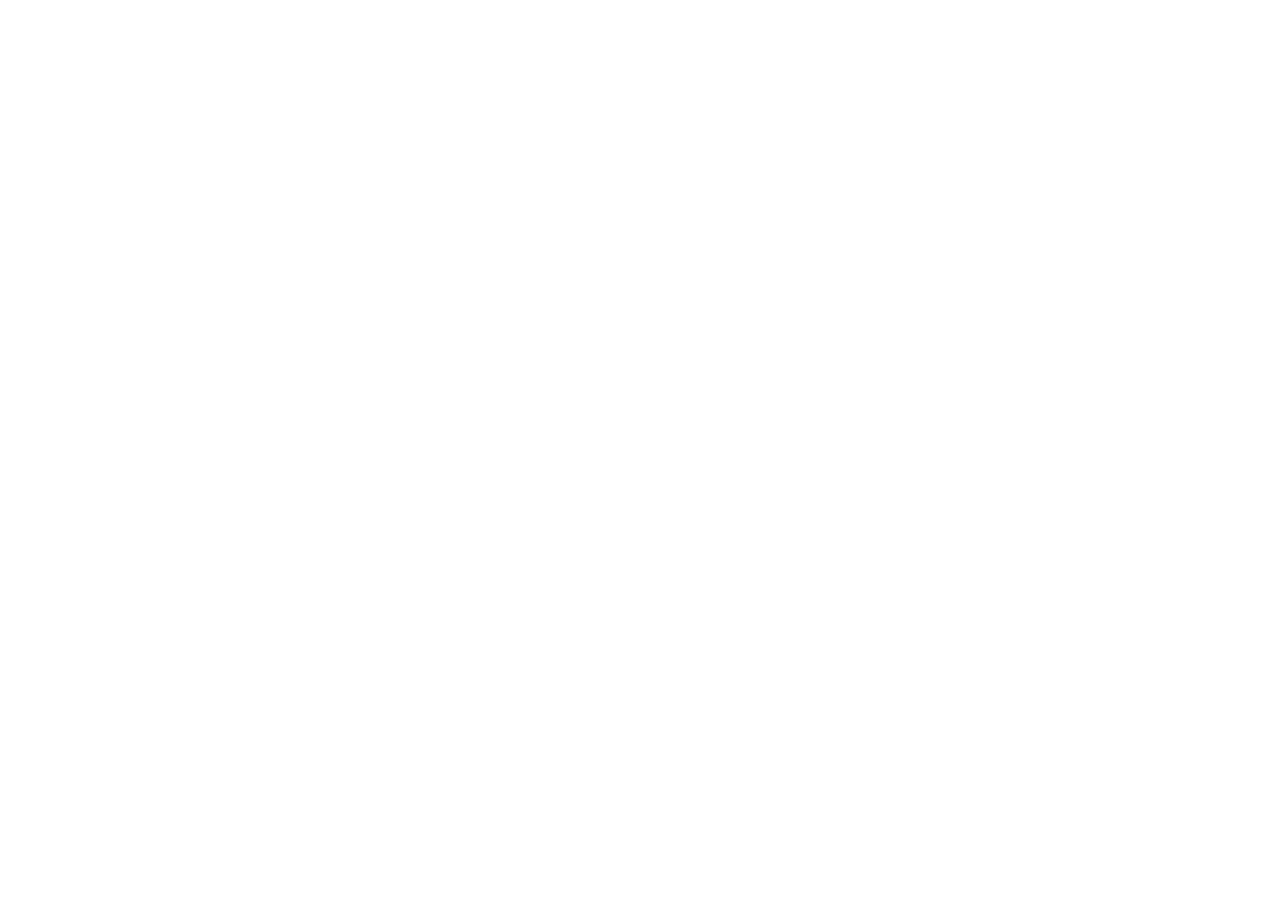
==== 02-ResponsiveProject/index.html @ b79f6fc0 "Created the base index page, and it's css file" ====
<!DOCTYPE html>
<html lang="en">
    <head>
        <title>Responsive project</title>

        <meta charset="UTF-8">
        <meta name="viewport" content="width=device-width, initial-scale=1.0">

        <link rel="stylesheet" href="css/styles.css">
    </head>
    <body>
        <header></header>

        <main></main>

        <footer></footer>
    </body>
</html>
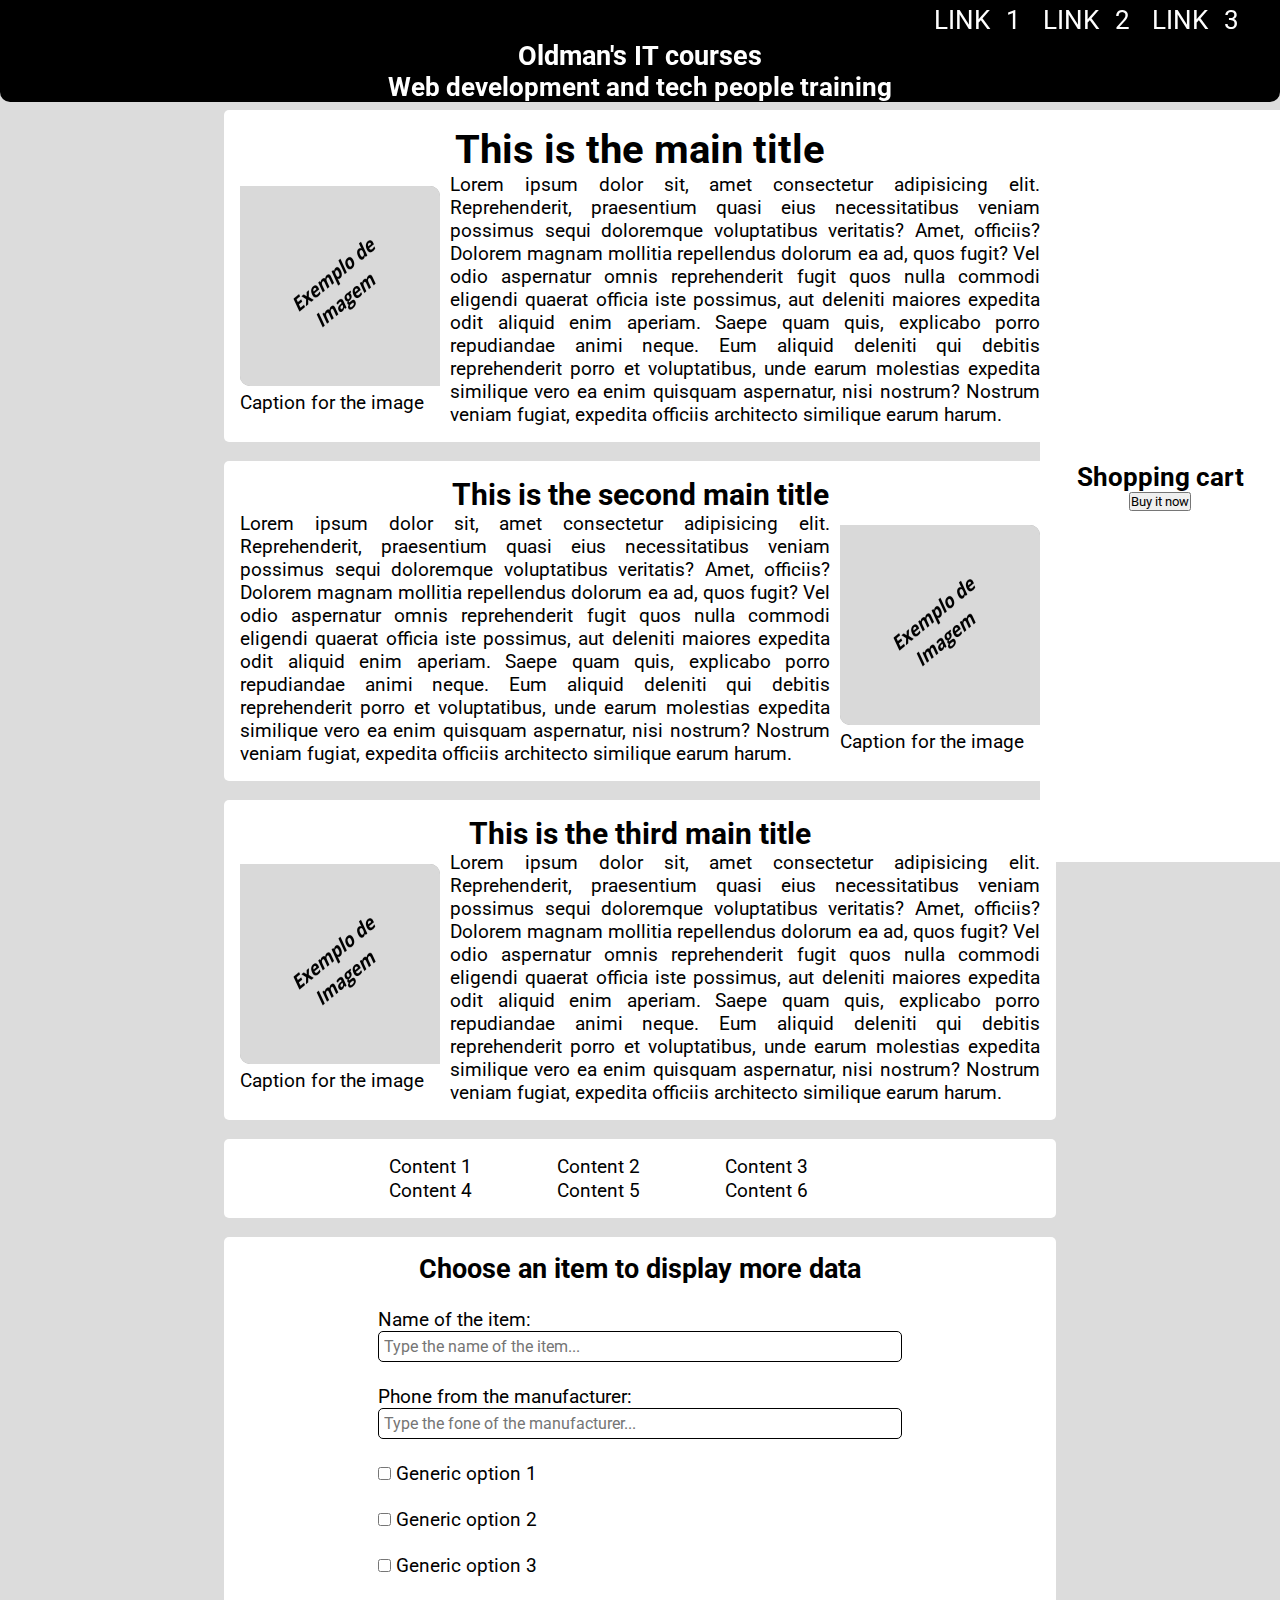
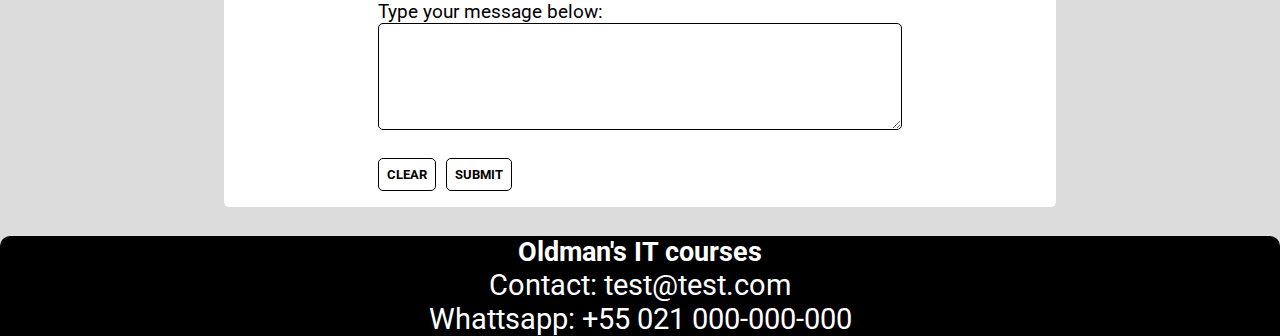
==== commit a55905ce: "Finished the second project from the course" ====
--- a/02-ResponsiveProject/index.html
+++ b/02-ResponsiveProject/index.html
@@ -9,10 +9,137 @@
         <link rel="stylesheet" href="css/styles.css">
     </head>
     <body>
-        <header></header>
+        <header>
+            <nav>
+                <a href="#">LINK 1</a>
+                <a href="#">LINK 2</a>
+                <a href="#">LINK 3</a>
+            </nav>
 
-        <main></main>
+            <h3>Oldman's IT courses</h3>
+            <h4>Web development and tech people training</h4>
+        </header>
 
-        <footer></footer>
+        <aside>
+            <div>
+                <h4>Shopping cart</h4>
+                <button>Buy it now</button>
+            </div>
+        </aside>
+
+        <main>
+            <section class="block" id="first-block">
+                <h1> This is the main title</h1>
+
+                <div class="content">
+                    <figure>
+                        <img src="imgs/imagem-exemplo.png" alt="Test image" srcset="">
+                        <figcaption>Caption for the image</figcaption>
+                    </figure>
+    
+                    <p>
+                        Lorem ipsum dolor sit, amet consectetur adipisicing elit. Reprehenderit, praesentium quasi eius necessitatibus veniam possimus sequi doloremque voluptatibus veritatis? Amet, officiis? Dolorem magnam mollitia repellendus dolorum ea ad, quos fugit? Vel odio aspernatur omnis reprehenderit fugit quos nulla commodi eligendi quaerat officia iste possimus, aut deleniti maiores expedita odit aliquid enim aperiam. Saepe quam quis, explicabo porro repudiandae animi neque. Eum aliquid deleniti qui debitis reprehenderit porro et voluptatibus, unde earum molestias expedita similique vero ea enim quisquam aspernatur, nisi nostrum? Nostrum veniam fugiat, expedita officiis architecto similique earum harum.
+                    </p>
+                </div>
+            </section>
+
+            <br>
+
+            <section class="block">
+                <h2>This is the second main title</h2>
+
+                <div class="content content-reverse">
+                    <figure>
+                        <img src="imgs/imagem-exemplo.png" id="left-image" alt="Test image" srcset="">
+                        <figcaption id="left-caption">Caption for the image</figcaption>
+                    </figure>
+    
+                    <p>
+                        Lorem ipsum dolor sit, amet consectetur adipisicing elit. Reprehenderit, praesentium quasi eius necessitatibus veniam possimus sequi doloremque voluptatibus veritatis? Amet, officiis? Dolorem magnam mollitia repellendus dolorum ea ad, quos fugit? Vel odio aspernatur omnis reprehenderit fugit quos nulla commodi eligendi quaerat officia iste possimus, aut deleniti maiores expedita odit aliquid enim aperiam. Saepe quam quis, explicabo porro repudiandae animi neque. Eum aliquid deleniti qui debitis reprehenderit porro et voluptatibus, unde earum molestias expedita similique vero ea enim quisquam aspernatur, nisi nostrum? Nostrum veniam fugiat, expedita officiis architecto similique earum harum.
+                    </p>
+                </div>
+            </section>
+            
+            <br>
+            
+            <section class="block">
+                <h2>This is the third main title</h2>
+
+                <div class="content">
+                    <figure>
+                        <img src="imgs/imagem-exemplo.png" alt="Test image" srcset="">
+                        <figcaption>Caption for the image</figcaption>
+                    </figure>
+    
+                    <p>
+                        Lorem ipsum dolor sit, amet consectetur adipisicing elit. Reprehenderit, praesentium quasi eius necessitatibus veniam possimus sequi doloremque voluptatibus veritatis? Amet, officiis? Dolorem magnam mollitia repellendus dolorum ea ad, quos fugit? Vel odio aspernatur omnis reprehenderit fugit quos nulla commodi eligendi quaerat officia iste possimus, aut deleniti maiores expedita odit aliquid enim aperiam. Saepe quam quis, explicabo porro repudiandae animi neque. Eum aliquid deleniti qui debitis reprehenderit porro et voluptatibus, unde earum molestias expedita similique vero ea enim quisquam aspernatur, nisi nostrum? Nostrum veniam fugiat, expedita officiis architecto similique earum harum.
+                    </p>
+                </div>
+            </section>
+
+            <br>
+
+            <section class="block">
+                <div class="content">
+                    <div class="grid">
+                        <div>Content 1</div>
+                        <div>Content 2</div>
+                        <div>Content 3</div>
+                        <div>Content 4</div>
+                        <div>Content 5</div>
+                        <div>Content 6</div>
+                    </div>
+                </div>
+            </section>
+
+            <br>
+
+            <section class="block" id="form">
+                <h3>Choose an item to display more data</h3>
+
+                <br>
+
+                <form action="#" method="get" target="">
+                    <label for="name">Name of the item:</label>
+                    <br>
+                    <input type="text" name="name" id="name" placeholder="Type the name of the item...">
+                    <br><br>
+
+                    <label for="phone">Phone from the manufacturer:</label>
+                    <br>
+                    <input type="tel" name="phone" id="phone" placeholder="Type the fone of the manufacturer...">
+                    <br><br>
+
+                    <input type="checkbox" name="options" id="html" value="generic-option-1">
+                    <label for="generic-option-1">Generic option 1</label>
+                    <br><br>
+
+                    <input type="checkbox" name="options" id="csharp" value="generic-option-2">
+                    <label for="generic-option-2">Generic option 2</label>
+                    <br><br>
+
+                    <input type="checkbox" name="options" id="fullstack" value="generic-option-3">
+                    <label for="generic-option-3">Generic option 3</label>
+                    <br><br>
+
+                    <label for="message">Type your message below:</label>
+                    <br>
+                    <textarea name="message" id="message" cols="40" rows="5"></textarea>
+
+                    <br><br>
+
+                    <button id="btn-clear" type="reset" value="clear">CLEAR</button>&nbsp;
+                    <button id="btn-submit" type="submit" value="submit">SUBMIT</button>
+                </form>
+            </section>
+        </main>
+
+        <br>
+
+        <footer>
+            <h3>Oldman's IT courses</h3>
+            <p>Contact: test@test.com</p>
+            <p>Whattsapp: +55 021 000-000-000</p>
+        </footer>
     </body>
 </html>--- a/02-ResponsiveProject/css/styles.css
+++ b/02-ResponsiveProject/css/styles.css
@@ -0,0 +1,217 @@
+@import url('https://fonts.googleapis.com/css2?family=Roboto:ital,wght@0,100;0,300;0,400;0,500;0,700;0,900;1,100;1,300;1,400;1,500;1,700;1,900&display=swap');
+
+* {
+    margin: 0;
+    padding: 0;
+    font-family: "Roboto", sans-serif;
+}
+
+h1 { font-size: 2.5rem; }
+h2 { font-size: 1.9rem; }
+h3 { font-size: 1.7rem; }
+h4 { font-size: 1.6rem; }
+
+body { background-color: #DCDCDC; }
+
+header, footer {
+    color: #FFF;
+    font-size: 1.8rem;
+    text-align: center;
+    background-color: #000;
+}
+
+header {
+    width: 100%;
+    position: fixed;
+    margin-top: -110px;
+    border-bottom-left-radius: 10px;
+    border-bottom-right-radius: 10px;
+}
+
+footer {
+    margin-top: 10px;
+    border-top-left-radius: 10px;
+    border-top-right-radius: 10px;
+}
+
+nav {
+    margin-top: 5px;
+    margin-right: 3%;
+    text-align: right;
+    font-size: 1.6rem;
+    margin-bottom: 5px;
+    word-spacing: 10px;
+}
+
+nav a {
+    padding: 3px;
+    color: #FFF;
+    border-radius: 5px;
+    text-decoration: none;
+}
+
+nav a:hover {
+    color: #000;
+    background-color: #DCDCDC;
+    transition: 0.3s ease-in-out;
+}
+
+aside {
+    right: 0;
+    z-index: 1;
+    width: 15rem;
+    height: 47rem;
+    display: block;
+    position: fixed;
+    text-align: center;
+    background-color: #FFF;
+    border-top-left-radius: 10px;
+    border-bottom-left-radius: 10px;
+}
+
+aside div {
+    width: 100%;
+    height: 100%;
+    display: flex;
+    align-items: center;
+    flex-direction: column;
+    justify-content: center;
+}
+
+section {
+    display: flex;
+    align-items: center;
+}
+
+.block {
+    padding: 1rem;
+    display: flex;
+    margin: 0 auto;
+    max-width: 800px;
+    font-size: 1.2rem;
+    border-radius: 5px;
+    flex-direction: column;
+    background-color: #FFF;
+}
+
+#first-block { margin-top: 110px; }
+
+.content {
+    display: flex;    
+    text-align: justify;
+    align-items: center;
+    flex-direction: row;
+    justify-content: space-around;
+}
+
+.content h2 {
+    margin: 0;
+    flex-direction: column;
+}
+
+.content-reverse { flex-direction: row-reverse; }
+
+.content img {
+    width: 200px;
+    height: 200px;
+    margin-right: 10px;
+    border-radius: 0 10px 0 10px;
+    background-color: darkgray;
+}
+
+#left-image {
+    margin-left: 10px;
+    margin-right: 0 !important;
+}
+
+#left-caption { margin-left: 10px; }
+
+.grid {
+    gap: 1px;
+    width: 100%;
+    height: 100%;
+    display: flex;
+    flex-wrap: wrap;
+    min-width: 250px;
+    max-width: 900px;
+    justify-content: space-around;
+}
+
+.grid div {
+    flex: 1 1 30%;
+    box-sizing: border-box;
+}
+
+input, textarea {
+    padding: 5px;
+    font-size: 1rem;
+    border-radius: 5px;
+    border: 0.5px solid;
+}
+
+input[type="text"], input[type="tel"], textarea { width: 40vw; }
+
+#btn-clear, #btn-submit {
+    color: #000;
+    padding: 0.5rem;
+    font-weight: bold;
+    text-align: center;
+    border-radius: 5px;
+    background-color: #FFF;
+    border: 1px solid #000;
+}
+
+#btn-clear:hover, #btn-submit:hover {
+    color: #FFF;
+    cursor: pointer;
+    transition: 0.3s ease-in-out;
+}
+
+#btn-clear:hover { background-color: gold; }
+
+#btn-submit:hover { background-color: cornflowerblue; }
+
+@media only screen and (max-width: 480px) {
+    header { margin-top: -120px; }
+
+    aside { display: none; }
+    
+    .content { flex-direction: column; }
+    
+    .content img {
+        width: 100%;
+        height: 100%;
+    }
+
+    .grid div {
+        flex: 1 1 100%;
+        padding-left: 38%;
+    }
+
+    input[type="text"], input[type="tel"], textarea { width: 70vw; }
+    
+    #first-block { margin-top: 120px; }
+    #left-image, #left-caption { margin: 0 auto; }
+}
+
+@media only screen and (min-width: 481px) and (max-width: 768px) {
+    aside { display: none; }
+
+    .content {
+        flex-direction: column;
+    }
+
+    .content img {
+        width: 100%;
+        height: 40%;
+    }
+
+    .grid div {
+        flex: 1 1 45%;
+        padding-left: 17.5%;
+    }
+
+    input[type="text"], input[type="tel"], textarea { width: 60vw; }
+
+    #left-image, #left-caption { margin: 0 auto; }
+}